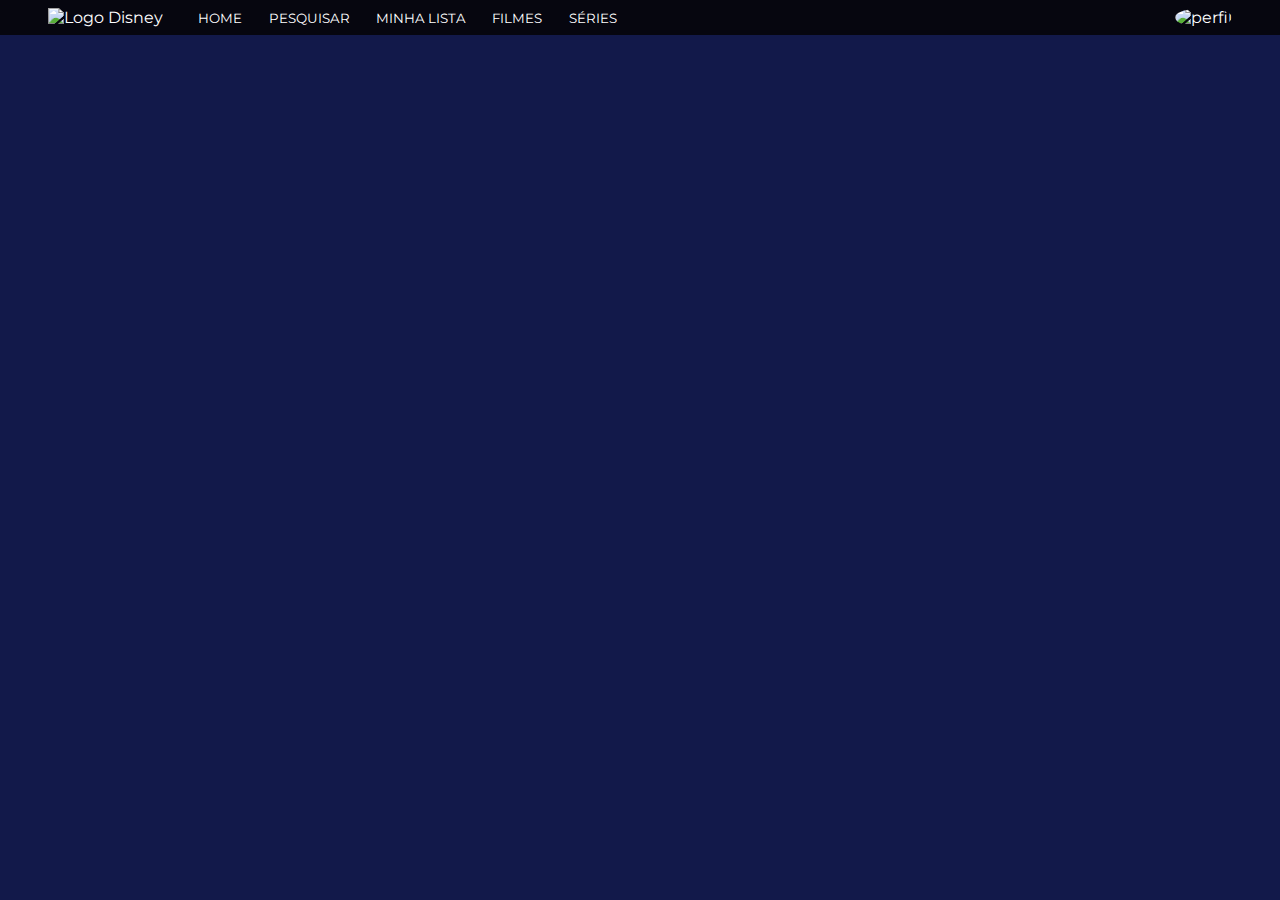
==== index.html @ 5f17d5be "Criando arquivo js separado do index" ====
<!DOCTYPE html>
<html lang="pt-BR">
<head>
    <meta charset="UTF-8">
    <meta http-equiv="X-UA-Compatible" content="IE=edge">
    <meta name="viewport" content="width=device-width, initial-scale=1.0">
    <title>Catálogo | Disney+</title>
    <link rel="stylesheet" type="text/css" href="assets/slick-1.8.1/slick/slick.css"/>
    <link rel="stylesheet" href="css/style.min.css">
    <script src="https://kit.fontawesome.com/d3d62a63e7.js" crossorigin="anonymous"></script>
</head>
<body>
    <nav>
        <div class="nav-opcoes">
            <div class="logo">
                <img src="https://image.tmdb.org/t/p/w92/PQxvkeK8cTtD7vjataBsNpjbJ5.png" alt="Logo Disney">
            </div>
            <ul class="ul-opcoes">
                <li class="home"><i class="fa-solid fa-house fa-xs"></i>HOME</li>
                <li class="pesquisar"><i class="fa-solid fa-magnifying-glass"></i>PESQUISAR</li>
                <li class="lista"><i class="fa-solid fa-plus"></i>MINHA LISTA</li>
                <li class="filmes"><i class="fa-solid fa-tape"></i>FILMES</li>
                <li class="series"><i class="fa-solid fa-video"></i>SÉRIES</li>
            </ul>
        </div>
        <img src="https://i.pravatar.cc/50?img=37" alt="perfil" class="perfil">
    </nav>
    <div class="container">
        <div class="slick-main-lancamentos"></div>
    </div>
    <script
        src="https://code.jquery.com/jquery-3.6.0.min.js"
        integrity="sha256-/xUj+3OJU5yExlq6GSYGSHk7tPXikynS7ogEvDej/m4="
        crossorigin="anonymous"></script>
    <script
		src="https://code.jquery.com/jquery-migrate-3.4.0.min.js"
		integrity="sha256-mBCu5+bVfYzOqpYyK4jm30ZxAZRomuErKEFJFIyrwvM="
		crossorigin="anonymous"></script>
    <script type="text/javascript" src="assets/slick-1.8.1/slick/slick.min.js"></script>
    <script type="text/javascript" src="js/api-get.js"></script>
</body>
</html>
---- css/style.min.css ----
@font-face{font-family:Montserrat;font-style:normal;font-weight:700;src:local(Montserrat),url(../assets/fonts/Montserrat/static/Montserrat-Bold.ttf)}@font-face{font-family:Montserrat;font-style:normal;font-weight:400;src:local(Montserrat),url(../assets/fonts/Montserrat/static/Montserrat-Regular.ttf)}*{margin:0;padding:0;box-sizing:border-box}body{font-family:Montserrat;background-color:#12194a}nav{display:flex;align-items:center;color:#fff;background-color:#06060f;padding:.5rem 3rem;justify-content:space-between}nav .nav-opcoes{display:flex;align-items:center}nav .nav-opcoes ul{list-style:none;margin-left:1.5rem}nav .nav-opcoes ul li{margin:0 .7rem;display:inline;font-size:10pt}nav .nav-opcoes ul li svg{padding-right:.75rem}nav .perfil{border-radius:50%}.container{width:80vw;margin:2rem auto}.container .slick-main-lancamentos{display:flex}.container .slick-main-lancamentos .lancamento{height:40vh;background-color:#fff;border-radius:.5rem;margin:0 1rem;background-repeat:no-repeat;background-position-y:center;background-position-x:right}
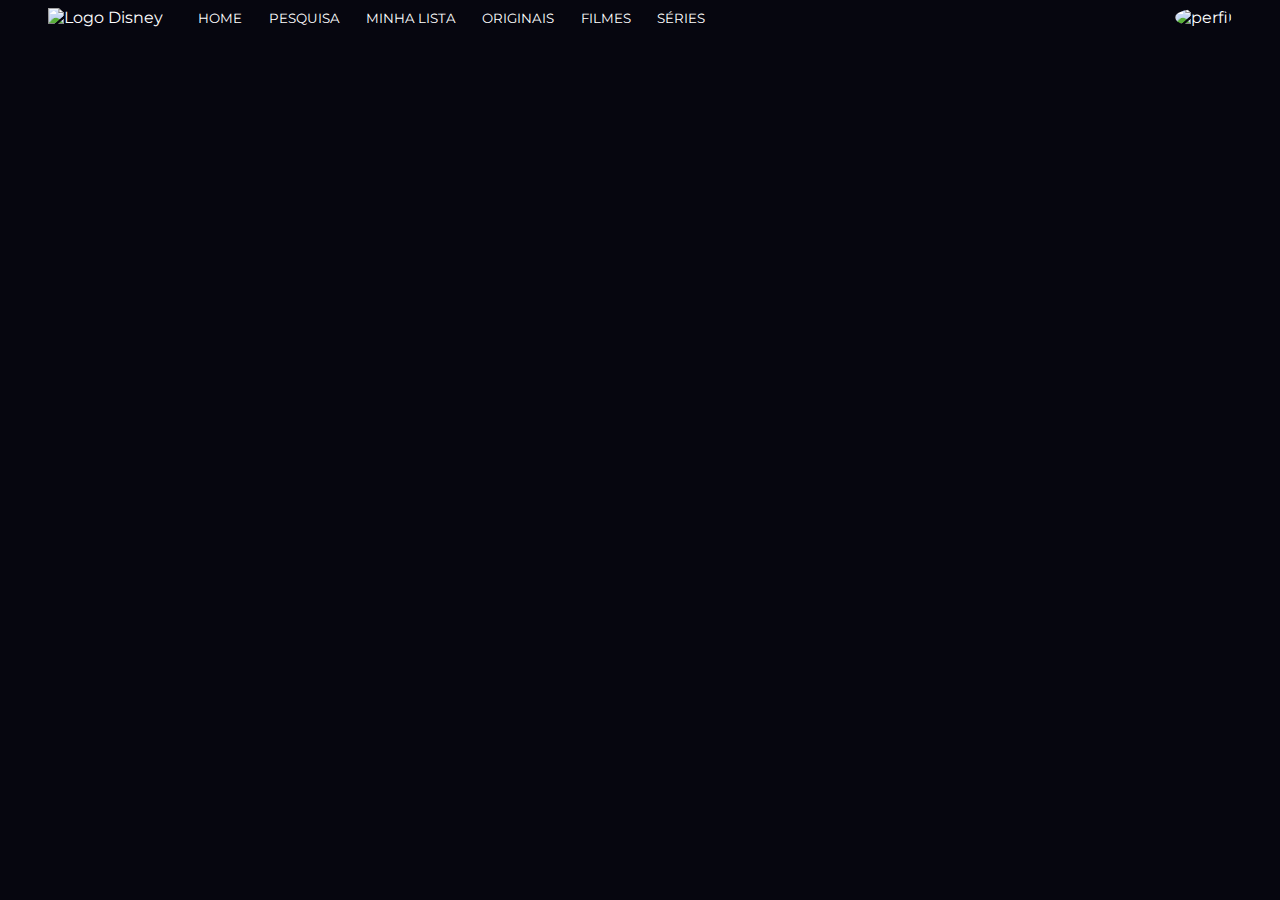
==== commit 92d52f7c: "Ajustes slick" ====
--- a/index.html
+++ b/index.html
@@ -17,8 +17,9 @@
             </div>
             <ul class="ul-opcoes">
                 <li class="home"><i class="fa-solid fa-house fa-xs"></i>HOME</li>
-                <li class="pesquisar"><i class="fa-solid fa-magnifying-glass"></i>PESQUISAR</li>
+                <li class="pesquisa"><i class="fa-solid fa-magnifying-glass"></i>PESQUISA</li>
                 <li class="lista"><i class="fa-solid fa-plus"></i>MINHA LISTA</li>
+                <li class="originais"><i class="fa-solid fa-star"></i>ORIGINAIS</li>
                 <li class="filmes"><i class="fa-solid fa-tape"></i>FILMES</li>
                 <li class="series"><i class="fa-solid fa-video"></i>SÉRIES</li>
             </ul>
--- a/css/style.min.css
+++ b/css/style.min.css
@@ -1 +1 @@
-@font-face{font-family:Montserrat;font-style:normal;font-weight:700;src:local(Montserrat),url(../assets/fonts/Montserrat/static/Montserrat-Bold.ttf)}@font-face{font-family:Montserrat;font-style:normal;font-weight:400;src:local(Montserrat),url(../assets/fonts/Montserrat/static/Montserrat-Regular.ttf)}*{margin:0;padding:0;box-sizing:border-box}body{font-family:Montserrat;background-color:#12194a}nav{display:flex;align-items:center;color:#fff;background-color:#06060f;padding:.5rem 3rem;justify-content:space-between}nav .nav-opcoes{display:flex;align-items:center}nav .nav-opcoes ul{list-style:none;margin-left:1.5rem}nav .nav-opcoes ul li{margin:0 .7rem;display:inline;font-size:10pt}nav .nav-opcoes ul li svg{padding-right:.75rem}nav .perfil{border-radius:50%}.container{width:80vw;margin:2rem auto}.container .slick-main-lancamentos{display:flex}.container .slick-main-lancamentos .lancamento{height:40vh;background-color:#fff;border-radius:.5rem;margin:0 1rem;background-repeat:no-repeat;background-position-y:center;background-position-x:right}+body,nav{background-color:#06060f}@font-face{font-family:Montserrat;font-style:normal;font-weight:700;src:local(Montserrat),url(../assets/fonts/Montserrat/static/Montserrat-Bold.ttf)}@font-face{font-family:Montserrat;font-style:normal;font-weight:400;src:local(Montserrat),url(../assets/fonts/Montserrat/static/Montserrat-Regular.ttf)}*{margin:0;padding:0;box-sizing:border-box}body{font-family:Montserrat}nav{display:flex;align-items:center;color:#fff;padding:.5rem 3rem;justify-content:space-between}nav .nav-opcoes{display:flex;align-items:center}nav .nav-opcoes ul{list-style:none;margin-left:1.5rem}nav .nav-opcoes ul li{margin:0 .7rem;display:inline;font-size:10pt}nav .nav-opcoes ul li svg{padding-right:.75rem}nav .perfil{border-radius:50%}.container{width:100vw;margin:2rem auto}.container .slick-main-lancamentos{display:flex}.container .slick-main-lancamentos .lancamento{height:45vh;background-color:#fff;border-radius:.5rem;margin:0 1rem;background-repeat:no-repeat;background-position-y:center;background-position-x:right}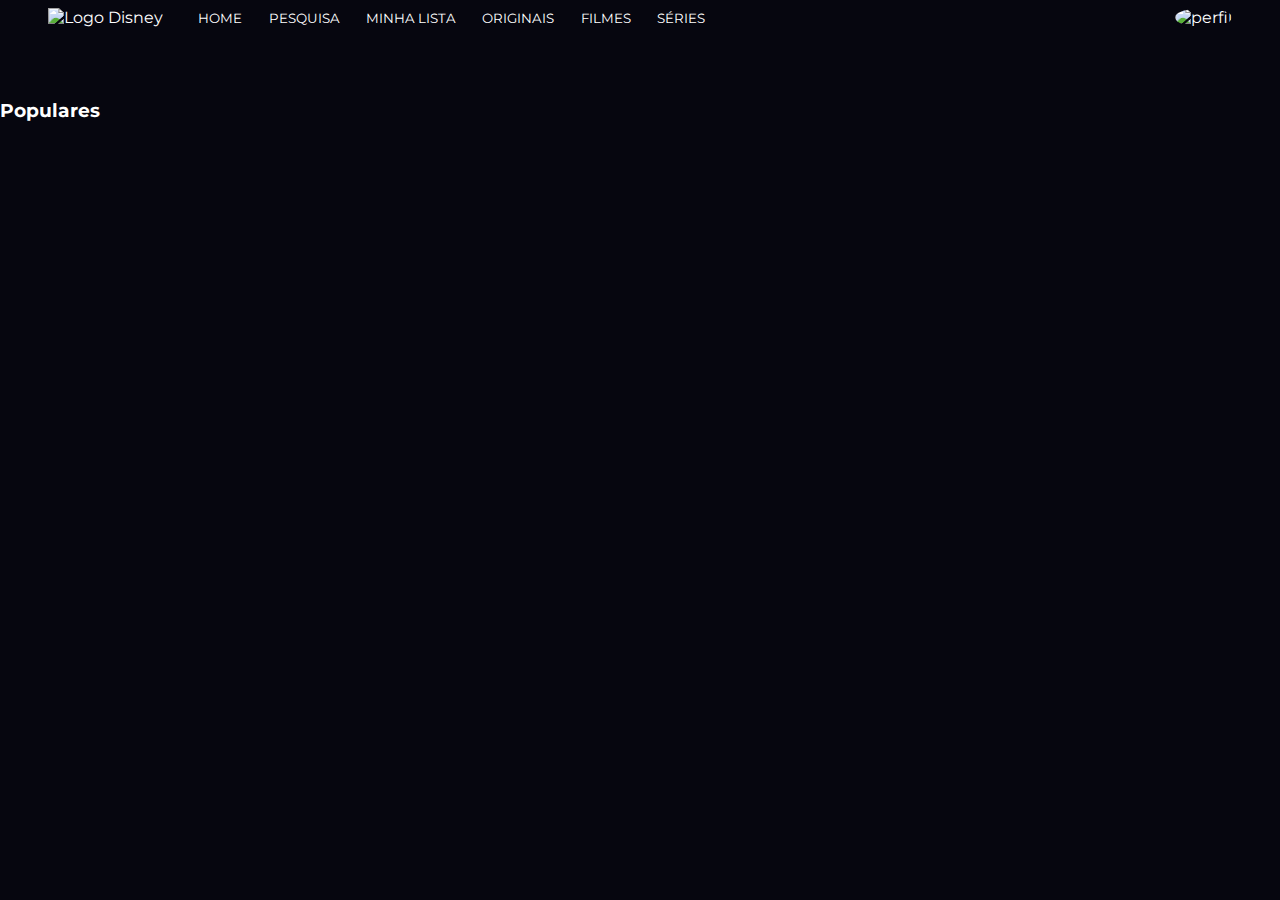
==== commit ebcf2807: "Ajustes gerais e criação do segundo slick carousel" ====
--- a/index.html
+++ b/index.html
@@ -29,6 +29,10 @@
     <div class="container">
         <div class="slick-main-lancamentos"></div>
     </div>
+    <div class="container">
+        <h3 class="titulo-secao">Populares</h3>
+        <div class="slick-popular"></div>
+    </div>
     <script
         src="https://code.jquery.com/jquery-3.6.0.min.js"
         integrity="sha256-/xUj+3OJU5yExlq6GSYGSHk7tPXikynS7ogEvDej/m4="
--- a/css/style.min.css
+++ b/css/style.min.css
@@ -1 +1 @@
-body,nav{background-color:#06060f}@font-face{font-family:Montserrat;font-style:normal;font-weight:700;src:local(Montserrat),url(../assets/fonts/Montserrat/static/Montserrat-Bold.ttf)}@font-face{font-family:Montserrat;font-style:normal;font-weight:400;src:local(Montserrat),url(../assets/fonts/Montserrat/static/Montserrat-Regular.ttf)}*{margin:0;padding:0;box-sizing:border-box}body{font-family:Montserrat}nav{display:flex;align-items:center;color:#fff;padding:.5rem 3rem;justify-content:space-between}nav .nav-opcoes{display:flex;align-items:center}nav .nav-opcoes ul{list-style:none;margin-left:1.5rem}nav .nav-opcoes ul li{margin:0 .7rem;display:inline;font-size:10pt}nav .nav-opcoes ul li svg{padding-right:.75rem}nav .perfil{border-radius:50%}.container{width:100vw;margin:2rem auto}.container .slick-main-lancamentos{display:flex}.container .slick-main-lancamentos .lancamento{height:45vh;background-color:#fff;border-radius:.5rem;margin:0 1rem;background-repeat:no-repeat;background-position-y:center;background-position-x:right}+body,nav{background-color:#06060f}@font-face{font-family:Montserrat;font-style:normal;font-weight:700;src:local(Montserrat),url(../assets/fonts/Montserrat/static/Montserrat-Bold.ttf)}@font-face{font-family:Montserrat;font-style:normal;font-weight:400;src:local(Montserrat),url(../assets/fonts/Montserrat/static/Montserrat-Regular.ttf)}*{margin:0;padding:0;box-sizing:border-box}body{font-family:Montserrat}nav{display:flex;align-items:center;color:#fff;padding:.5rem 3rem;justify-content:space-between}nav .nav-opcoes{display:flex;align-items:center}nav .nav-opcoes ul{list-style:none;margin-left:1.5rem}nav .nav-opcoes ul li{margin:0 .7rem;display:inline;font-size:10pt}.container .slick-main-lancamentos,.container .slick-popular{display:flex}nav .nav-opcoes ul li svg{padding-right:.75rem}nav .perfil{border-radius:50%}.container{width:100vw;margin:2rem auto}.container .titulo-secao{font-weight:700;color:#fff}.container .slick-main-lancamentos .lancamento{height:45vh;background-color:#fff;border-radius:.5rem;margin:0 1rem;background-repeat:no-repeat;background-position-y:center;background-position-x:right}.container .slick-popular .lancamento{height:20vh;background-color:#fff;border-radius:.5rem;margin:0 .5rem;background-size:cover;color:#fff}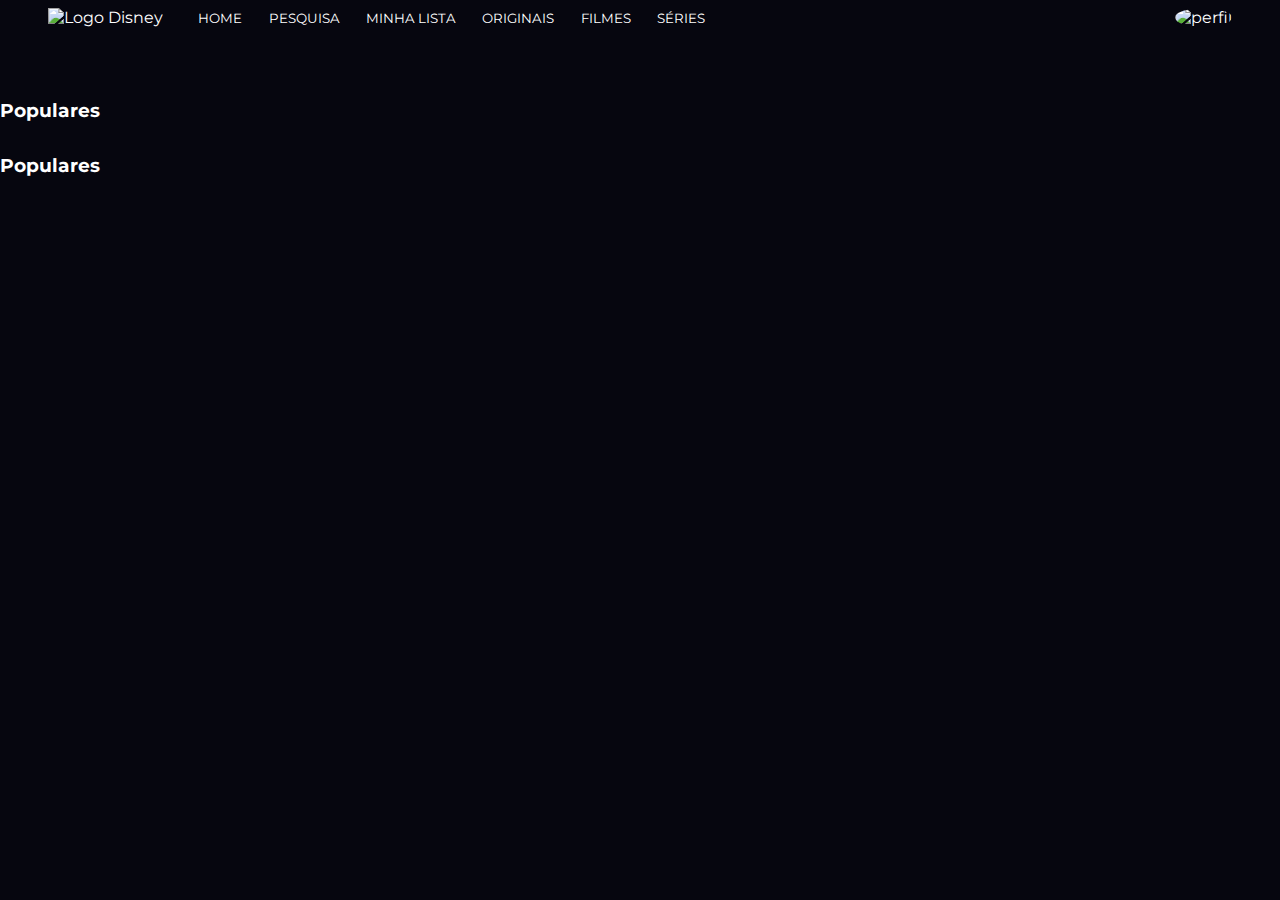
==== commit 79ffd758: "ajustes nas setas do slick de filmes populares" ====
--- a/index.html
+++ b/index.html
@@ -33,6 +33,10 @@
         <h3 class="titulo-secao">Populares</h3>
         <div class="slick-popular"></div>
     </div>
+    <div class="container">
+        <h3 class="titulo-secao">Populares</h3>
+        <div class="slick-popular"></div>
+    </div>
     <script
         src="https://code.jquery.com/jquery-3.6.0.min.js"
         integrity="sha256-/xUj+3OJU5yExlq6GSYGSHk7tPXikynS7ogEvDej/m4="
--- a/css/style.min.css
+++ b/css/style.min.css
@@ -1 +1 @@
-body,nav{background-color:#06060f}@font-face{font-family:Montserrat;font-style:normal;font-weight:700;src:local(Montserrat),url(../assets/fonts/Montserrat/static/Montserrat-Bold.ttf)}@font-face{font-family:Montserrat;font-style:normal;font-weight:400;src:local(Montserrat),url(../assets/fonts/Montserrat/static/Montserrat-Regular.ttf)}*{margin:0;padding:0;box-sizing:border-box}body{font-family:Montserrat}nav{display:flex;align-items:center;color:#fff;padding:.5rem 3rem;justify-content:space-between}nav .nav-opcoes{display:flex;align-items:center}nav .nav-opcoes ul{list-style:none;margin-left:1.5rem}nav .nav-opcoes ul li{margin:0 .7rem;display:inline;font-size:10pt}.container .slick-main-lancamentos,.container .slick-popular{display:flex}nav .nav-opcoes ul li svg{padding-right:.75rem}nav .perfil{border-radius:50%}.container{width:100vw;margin:2rem auto}.container .titulo-secao{font-weight:700;color:#fff}.container .slick-main-lancamentos .lancamento{height:45vh;background-color:#fff;border-radius:.5rem;margin:0 1rem;background-repeat:no-repeat;background-position-y:center;background-position-x:right}.container .slick-popular .lancamento{height:20vh;background-color:#fff;border-radius:.5rem;margin:0 .5rem;background-size:cover;color:#fff}+body,nav{background-color:#06060f}@font-face{font-family:Montserrat;font-style:normal;font-weight:700;src:local(Montserrat),url(../assets/fonts/Montserrat/static/Montserrat-Bold.ttf)}@font-face{font-family:Montserrat;font-style:normal;font-weight:400;src:local(Montserrat),url(../assets/fonts/Montserrat/static/Montserrat-Regular.ttf)}*{margin:0;padding:0;box-sizing:border-box}body{font-family:Montserrat}nav{display:flex;align-items:center;color:#fff;padding:.5rem 3rem;justify-content:space-between}nav .nav-opcoes{display:flex;align-items:center}nav .nav-opcoes ul{list-style:none;margin-left:1.5rem}nav .nav-opcoes ul li{margin:0 .7rem;display:inline;font-size:10pt}nav .nav-opcoes ul li svg{padding-right:.75rem}nav .perfil{border-radius:50%}.container{width:100vw;margin:2rem auto}.container .titulo-secao{font-weight:700;color:#fff}.container .slick-main-lancamentos{display:flex}.container .slick-main-lancamentos .lancamento{height:45vh;background-color:#fff;border-radius:.5rem;margin:0 1rem;background-repeat:no-repeat;background-position-y:center;background-position-x:right}.container .slick-popular{display:flex;position:relative}.container .slick-popular .lancamento{height:20vh;background-color:#fff;border-radius:.5rem;margin:0 .5rem;background-size:cover;color:#fff}.container .slick-popular button.slick-arrow{position:absolute;background-color:transparent;border:none;top:0;z-index:100;height:100%}.container .slick-popular button.slick-arrow.slick-next{right:0}.container .slick-popular button.slick-arrow.slick-prev{left:0}.container .slick-popular button.slick-arrow:hover{background-color:rgba(255,255,255,.5)}.container .slick-popular button.slick-arrow .i{padding:1rem}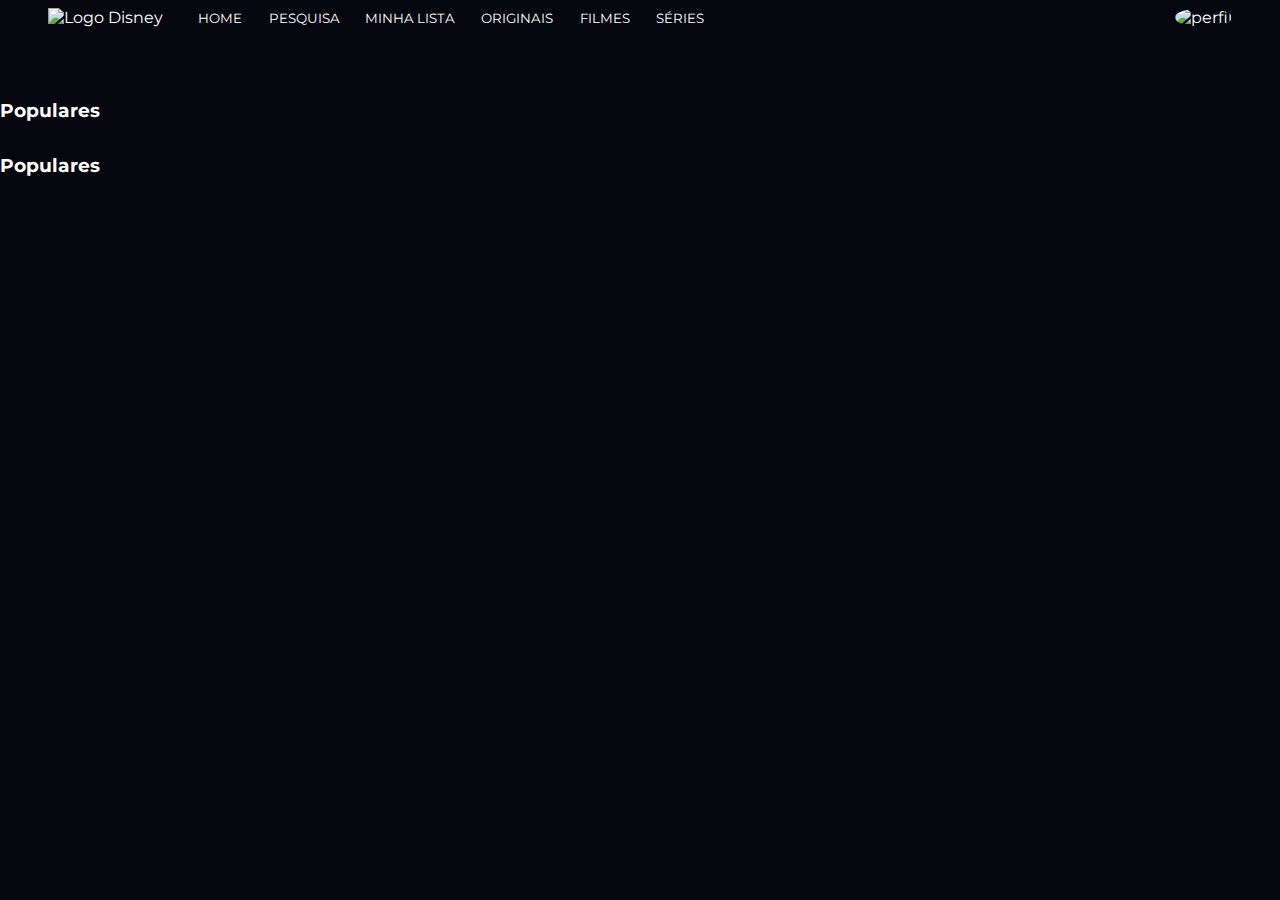
==== commit db19359c: "Adicionando página de pesquisa de filmes" ====
--- a/index.html
+++ b/index.html
@@ -1,14 +1,16 @@
 <!DOCTYPE html>
 <html lang="pt-BR">
+
 <head>
     <meta charset="UTF-8">
     <meta http-equiv="X-UA-Compatible" content="IE=edge">
     <meta name="viewport" content="width=device-width, initial-scale=1.0">
     <title>Catálogo | Disney+</title>
-    <link rel="stylesheet" type="text/css" href="assets/slick-1.8.1/slick/slick.css"/>
+    <link rel="stylesheet" type="text/css" href="assets/slick-1.8.1/slick/slick.css" />
     <link rel="stylesheet" href="css/style.min.css">
     <script src="https://kit.fontawesome.com/d3d62a63e7.js" crossorigin="anonymous"></script>
 </head>
+
 <body>
     <nav>
         <div class="nav-opcoes">
@@ -17,7 +19,9 @@
             </div>
             <ul class="ul-opcoes">
                 <li class="home"><i class="fa-solid fa-house fa-xs"></i>HOME</li>
-                <li class="pesquisa"><i class="fa-solid fa-magnifying-glass"></i>PESQUISA</li>
+                <li class="pesquisa">
+                    <a href="pages/search.html"><i class="fa-solid fa-magnifying-glass"></i>PESQUISA</a>
+                </li>
                 <li class="lista"><i class="fa-solid fa-plus"></i>MINHA LISTA</li>
                 <li class="originais"><i class="fa-solid fa-star"></i>ORIGINAIS</li>
                 <li class="filmes"><i class="fa-solid fa-tape"></i>FILMES</li>
@@ -27,25 +31,29 @@
         <img src="https://i.pravatar.cc/50?img=37" alt="perfil" class="perfil">
     </nav>
     <div class="container">
-        <div class="slick-main-lancamentos"></div>
+        <div class="row">
+            <div class="slick-main-lancamentos"></div>
+        </div>
     </div>
     <div class="container">
-        <h3 class="titulo-secao">Populares</h3>
-        <div class="slick-popular"></div>
+        <div class="row">
+            <h3 class="titulo-secao">Populares</h3>
+            <div class="slick-popular"></div>
+        </div>
     </div>
     <div class="container">
-        <h3 class="titulo-secao">Populares</h3>
-        <div class="slick-popular"></div>
+        <div class="row">
+            <h3 class="titulo-secao">Populares</h3>
+            <div class="slick-popular"></div>
+        </div>
     </div>
-    <script
-        src="https://code.jquery.com/jquery-3.6.0.min.js"
-        integrity="sha256-/xUj+3OJU5yExlq6GSYGSHk7tPXikynS7ogEvDej/m4="
-        crossorigin="anonymous"></script>
-    <script
-		src="https://code.jquery.com/jquery-migrate-3.4.0.min.js"
-		integrity="sha256-mBCu5+bVfYzOqpYyK4jm30ZxAZRomuErKEFJFIyrwvM="
-		crossorigin="anonymous"></script>
+    <script src="https://code.jquery.com/jquery-3.6.0.min.js"
+        integrity="sha256-/xUj+3OJU5yExlq6GSYGSHk7tPXikynS7ogEvDej/m4=" crossorigin="anonymous"></script>
+    <script src="https://code.jquery.com/jquery-migrate-3.4.0.min.js"
+        integrity="sha256-mBCu5+bVfYzOqpYyK4jm30ZxAZRomuErKEFJFIyrwvM=" crossorigin="anonymous"></script>
     <script type="text/javascript" src="assets/slick-1.8.1/slick/slick.min.js"></script>
+    <script type="text/javascript" src="js/config.js"></script>
     <script type="text/javascript" src="js/api-get.js"></script>
 </body>
+
 </html>--- a/css/style.min.css
+++ b/css/style.min.css
@@ -1 +1 @@
-body,nav{background-color:#06060f}@font-face{font-family:Montserrat;font-style:normal;font-weight:700;src:local(Montserrat),url(../assets/fonts/Montserrat/static/Montserrat-Bold.ttf)}@font-face{font-family:Montserrat;font-style:normal;font-weight:400;src:local(Montserrat),url(../assets/fonts/Montserrat/static/Montserrat-Regular.ttf)}*{margin:0;padding:0;box-sizing:border-box}body{font-family:Montserrat}nav{display:flex;align-items:center;color:#fff;padding:.5rem 3rem;justify-content:space-between}nav .nav-opcoes{display:flex;align-items:center}nav .nav-opcoes ul{list-style:none;margin-left:1.5rem}nav .nav-opcoes ul li{margin:0 .7rem;display:inline;font-size:10pt}nav .nav-opcoes ul li svg{padding-right:.75rem}nav .perfil{border-radius:50%}.container{width:100vw;margin:2rem auto}.container .titulo-secao{font-weight:700;color:#fff}.container .slick-main-lancamentos{display:flex}.container .slick-main-lancamentos .lancamento{height:45vh;background-color:#fff;border-radius:.5rem;margin:0 1rem;background-repeat:no-repeat;background-position-y:center;background-position-x:right}.container .slick-popular{display:flex;position:relative}.container .slick-popular .lancamento{height:20vh;background-color:#fff;border-radius:.5rem;margin:0 .5rem;background-size:cover;color:#fff}.container .slick-popular button.slick-arrow{position:absolute;background-color:transparent;border:none;top:0;z-index:100;height:100%}.container .slick-popular button.slick-arrow.slick-next{right:0}.container .slick-popular button.slick-arrow.slick-prev{left:0}.container .slick-popular button.slick-arrow:hover{background-color:rgba(255,255,255,.5)}.container .slick-popular button.slick-arrow .i{padding:1rem}+@font-face{font-family:"Montserrat";font-style:normal;font-weight:bold;src:local(Montserrat),url(../assets/fonts/Montserrat/static/Montserrat-Bold.ttf)}@font-face{font-family:"Montserrat";font-style:normal;font-weight:normal;src:local(Montserrat),url(../assets/fonts/Montserrat/static/Montserrat-Regular.ttf)}*{margin:0;padding:0;box-sizing:border-box}body{font-family:"Montserrat";background-color:#06060f}nav{display:flex;align-items:center;color:#fff;background-color:#06060f;padding:.5rem 3rem;justify-content:space-between}nav .nav-opcoes{display:flex;align-items:center}nav .nav-opcoes ul{list-style:none;margin-left:1.5rem}nav .nav-opcoes ul li{margin:0 .7rem;display:inline;font-size:10pt}nav .nav-opcoes ul li a{color:#fff;text-decoration:none}nav .nav-opcoes ul li svg{padding-right:.75rem}nav .perfil{border-radius:50%}.container{width:100%;margin:2rem 0}.container .titulo-secao{font-weight:bold;color:#fff}.container .slick-main-lancamentos{display:flex}.container .slick-main-lancamentos .lancamento{position:relative;height:45vh;background-color:#fff;border-radius:.5rem;margin:0 1rem;background-repeat:no-repeat;background-position-y:center;background-position-x:right}.container .slick-main-lancamentos .lancamento .paginacao{position:absolute;bottom:0;right:0;display:flex;list-style:none;margin:.5rem 4rem}.container .slick-main-lancamentos .lancamento .paginacao li button{border-radius:5px;height:.8rem;width:.8rem;font-size:0;margin:0 .2rem;border:0;background-color:rgba(0,0,0,.5)}.container .slick-popular{display:flex;position:relative}.container .slick-popular .lancamento{height:20vh;background-color:#fff;border-radius:.5rem;margin:0 .5rem;background-size:cover;color:#fff}.container .slick-popular button.slick-arrow{position:absolute;background-color:rgba(0,0,0,0);border:none;top:0;z-index:100;height:100%}.container .slick-popular button.slick-arrow.slick-next{right:0}.container .slick-popular button.slick-arrow.slick-prev{left:0}.container .slick-popular button.slick-arrow:hover{background-color:rgba(255,255,255,.5)}.container .slick-popular button.slick-arrow .i{padding:1rem}